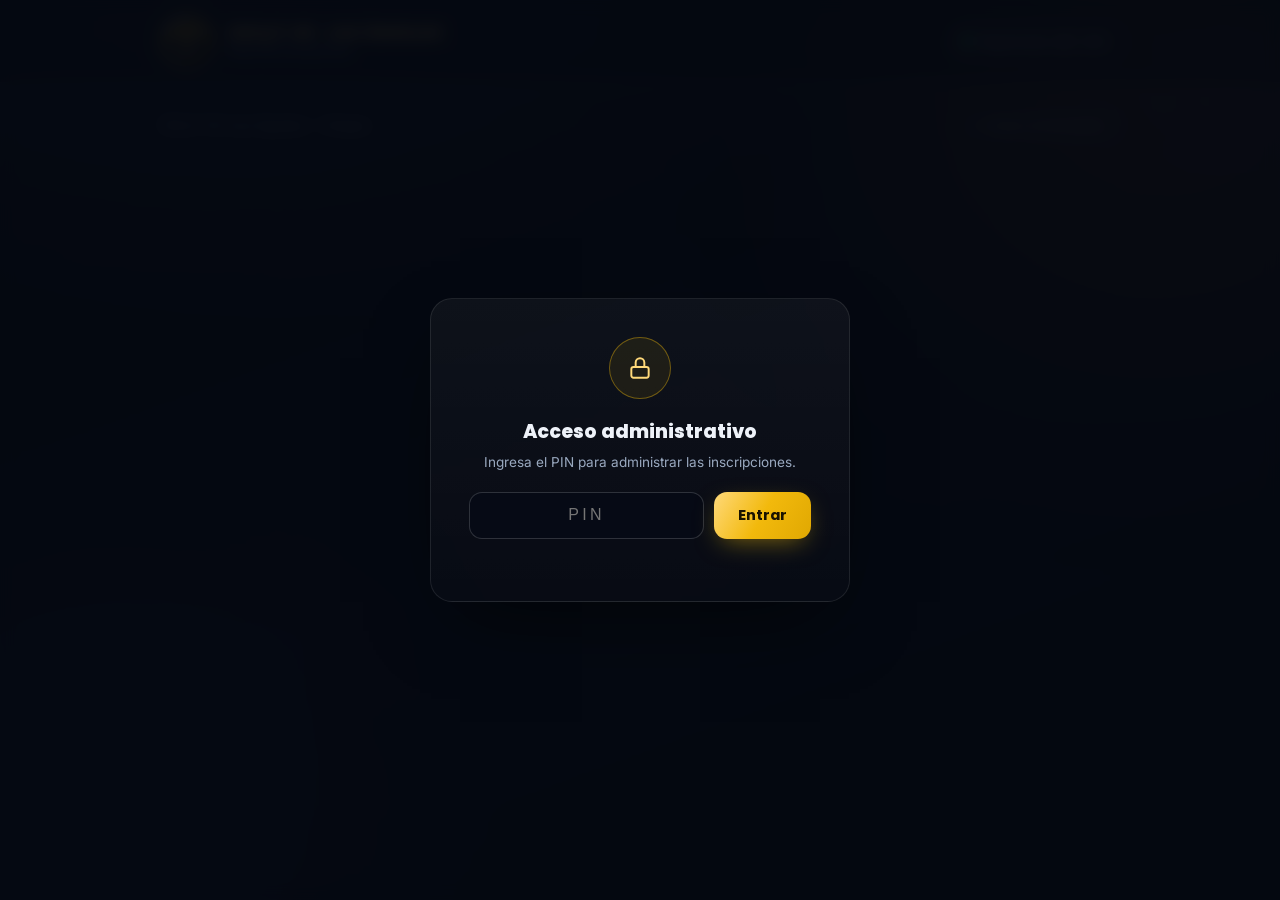
==== admin.html @ e3d8e232 "first commit" ====
<!DOCTYPE html>
<html lang="es">
<head>
  <meta charset="UTF-8">
  <meta name="viewport" content="width=device-width, initial-scale=1.0">
  <title>Panel · Inscripciones CECyT 40 «Las Águilas»</title>
  <link rel="preconnect" href="https://fonts.googleapis.com">
  <link rel="preconnect" href="https://fonts.gstatic.com" crossorigin>
  <link href="https://fonts.googleapis.com/css2?family=Poppins:wght@500;600;700;800&family=Inter:wght@400;500;600&display=swap" rel="stylesheet">
  <link rel="stylesheet" href="css/styles.css">
  <script src="https://cdn.sheetjs.com/xlsx-0.20.3/package/dist/xlsx.full.min.js"></script>
  <style>
    .admin-top { display: flex; align-items: center; justify-content: space-between; gap: 14px; flex-wrap: wrap; margin-bottom: 26px; }
    .st {
      margin-top: 38px; margin-bottom: 20px;
      font-family: "Poppins", sans-serif; font-weight: 700; font-size: clamp(1.3rem, 3vw, 1.7rem);
      display: flex; align-items: center; gap: 12px;
    }
    .st::after { content: ""; flex: 1; height: 1px; background: var(--line); }

    .stats-grid { display: grid; grid-template-columns: repeat(auto-fit, minmax(190px, 1fr)); gap: 14px; margin-bottom: 26px; }
    .stat-card {
      border: 1px solid var(--line); border-radius: 18px;
      background: rgba(255,255,255,.03);
      padding: 18px;
    }
    .stat-card .num { font-family: "Poppins", sans-serif; font-size: 1.9rem; font-weight: 800; letter-spacing: -.02em; }
    .stat-card .label { color: var(--muted); font-size: .8rem; margin-top: 4px; }
    .stat-card .bar { margin-top: 12px; height: 6px; border-radius: 6px; background: rgba(255,255,255,.07); overflow: hidden; }
    .stat-card .bar > span { display: block; height: 100%; background: linear-gradient(90deg, var(--gold-dark), var(--gold)); border-radius: 6px; }
    .stat-card.accent .num, .stat-card.accent svg { color: var(--gold-2); background: none; }
    .stat-card svg { width: 22px; height: 22px; color: var(--gold-2); margin-bottom: 8px; }

    .club-meter { border: 1px solid var(--line); border-radius: 18px; background: rgba(255,255,255,.028); padding: 20px; }
    .meter-row { padding: 11px 0; border-bottom: 1px solid rgba(255,255,255,.06); }
    .meter-row:last-child { border-bottom: none; }
    .meter-top { display: flex; justify-content: space-between; align-items: center; gap: 12px; font-size: .88rem; margin-bottom: 7px; }
    .meter-top b { font-weight: 600; }
    .meter-top .cnt { color: var(--muted); font-size: .78rem; white-space: nowrap; }
    .meter-top .cnt em { color: var(--gold-2); font-style: normal; font-weight: 600; }
    .meter-bar { height: 7px; border-radius: 7px; background: rgba(255,255,255,.07); overflow: hidden; }
    .meter-fill { height: 100%; border-radius: 7px; background: linear-gradient(90deg, var(--gold-dark), var(--gold)); transition: width .5s ease; }
    .meter-fill.warn { background: linear-gradient(90deg, #cc6d00, var(--gold)); }
    .meter-fill.full { background: linear-gradient(90deg, #b5444a, var(--red)); }

    .toolbar { display: flex; gap: 12px; flex-wrap: wrap; margin-bottom: 16px; align-items: center; }
    .search input {
      padding: 11px 15px; font-size: .9rem; color: var(--text);
      background: rgba(6,11,22,.6); border: 1px solid var(--line-strong); border-radius: 12px; outline: none;
      min-width: 230px; transition: border-color .2s ease, box-shadow .2s ease;
    }
    .search input:focus { border-color: var(--gold); box-shadow: 0 0 0 4px rgba(242,185,12,.12); }
    select {
      padding: 11px 14px; font-size: .9rem; color: var(--text);
      background: rgba(6,11,22,.6); border: 1px solid var(--line-strong); border-radius: 12px; outline: none;
    }
    select:focus { border-color: var(--gold); }
    select option { background: #0c1424; color: var(--text); }

    .btn-sm { padding: 11px 16px; font-size: .82rem; border-radius: 11px; }
    .btn-outline { color: var(--text); background: rgba(255,255,255,.04); border: 1px solid var(--line-strong); }
    .btn-outline:hover { border-color: var(--gold); color: var(--gold-2); background: rgba(242,185,12,.06); }
    .btn-danger { color: #ffb3b5; background: rgba(255,90,95,.08); border: 1px solid rgba(255,90,95,.35); }
    .btn-danger:hover { background: rgba(255,90,95,.16); }
    .spacer { flex: 1; }

    .table-wrap { overflow-x: auto; border: 1px solid var(--line); border-radius: 18px; background: rgba(255,255,255,.02); }
    table { width: 100%; border-collapse: collapse; font-size: .85rem; min-width: 760px; }
    thead th {
      text-align: left; padding: 13px 16px; font-size: .72rem; text-transform: uppercase; letter-spacing: .06em;
      color: var(--muted); border-bottom: 1px solid var(--line-strong); background: rgba(255,255,255,.03);
    }
    tbody td { padding: 12px 16px; border-bottom: 1px solid rgba(255,255,255,.05); vertical-align: middle; }
    tbody tr:last-child td { border-bottom: none; }
    tbody tr:hover { background: rgba(255,255,255,.025); }
    .td-club { font-weight: 600; color: var(--gold-2); }
    .td-muted { color: var(--muted); }
    .chip {
      display: inline-block; font-size: .72rem; font-weight: 600; padding: 4px 10px; border-radius: 999px;
      background: rgba(255,255,255,.06); border: 1px solid var(--line-strong);
    }
    .btn-del { background: none; border: none; color: var(--muted); cursor: pointer; font-size: .95rem; padding: 6px; border-radius: 8px; transition: all .18s ease; }
    .btn-del:hover { color: var(--red); background: rgba(255,90,95,.1); }

    .empty { padding: 40px; text-align: center; color: var(--muted); font-size: .9rem; }
    .empty svg { width: 30px; height: 30px; margin: 0 auto 10px; display: block; opacity: .5; }

    /* PIN overlay */
    .pin-overlay {
      position: fixed; inset: 0; z-index: 50;
      display: grid; place-items: center;
      background: rgba(5, 8, 16, .9); backdrop-filter: blur(8px);
      padding: 20px;
    }
    .pin-card { width: min(420px, 100%); text-align: center; }
    .pin-lock { width: 62px; height: 62px; margin: 0 auto 18px; border-radius: 50%; display: grid; place-items: center; color: var(--gold-2); border: 1px solid rgba(242,185,12,.4); background: rgba(242,185,12,.08); }
    .pin-lock svg { width: 26px; height: 26px; }
    .pin-title { font-family: "Poppins", sans-serif; font-weight: 800; font-size: 1.2rem; }
    .pin-sub { color: var(--muted); font-size: .85rem; margin: 8px auto 22px; }
    .pin-input-row { display: flex; gap: 10px; }
    .pin-input-row input {
      flex: 1; padding: 13px 16px; font-size: 1rem; letter-spacing: .2em; text-align: center; color: var(--text);
      background: rgba(6,11,22,.7); border: 1px solid var(--line-strong); border-radius: 13px; outline: none;
    }
    .pin-input-row input:focus { border-color: var(--gold); box-shadow: 0 0 0 4px rgba(242,185,12,.12); }
    .pin-err { color: var(--red); font-size: .8rem; margin-top: 12px; min-height: 1em; }
    .shake { animation: shake .4s ease; }
    @keyframes shake { 0%,100%{transform:translateX(0)} 25%{transform:translateX(-8px)} 75%{transform:translateX(8px)} }

    @media (max-width: 640px) {
      .toolbar .spacer { display: none; }
      .toolbar { align-items: stretch; }
      .search { flex: 1 1 100%; }
      .search input { width: 100%; min-width: 0; }
    }
  </style>
</head>
<body>
  <div class="bg-glow bg-glow-1"></div>
  <div class="bg-glow bg-glow-2"></div>
  <div class="bg-grid"></div>

  <header class="topbar">
    <div class="topbar-inner wrap">
      <a href="index.html" class="brand">
        <svg class="crest" viewBox="0 0 96 96" aria-hidden="true">
          <defs>
            <linearGradient id="oro" x1="0%" y1="0%" x2="100%" y2="100%">
              <stop offset="0%" stop-color="#ffe9a8"/>
              <stop offset="50%" stop-color="#f2b90c"/>
              <stop offset="100%" stop-color="#a87500"/>
            </linearGradient>
          </defs>
          <circle cx="48" cy="48" r="45" fill="none" stroke="url(#oro)" stroke-width="3.5"/>
          <circle cx="48" cy="48" r="38" fill="none" stroke="url(#oro)" stroke-width="1" opacity=".55"/>
          <path d="M12 46 Q16 28 32 21 L26 39 Q21 43 12 46 Z" fill="url(#oro)"/>
          <path d="M84 46 Q80 28 64 21 L70 39 Q75 43 84 46 Z" fill="url(#oro)"/>
          <path d="M48 18 Q59 23 61 35 L48 44 L35 35 Q37 23 48 18 Z" fill="url(#oro)"/>
          <path d="M44 30 L47 35 L44 35 Z" fill="#060b16"/>
          <path d="M52 30 L49 35 L52 35 Z" fill="#060b16"/>
          <polygon points="40,58 48,52 56,58 54,68 42,68" fill="url(#oro)"/>
        </svg>
        <div class="brand-text">
          <span class="brand-school">CECyT 40 · LAS ÁGUILAS</span>
          <span class="brand-sub">Panel de inscripciones</span>
        </div>
      </a>
      <div class="live-count"><span class="live-dot"></span><span>Registrados: <strong id="topCount">0</strong> / 226</span></div>
    </div>
  </header>

  <main class="wrap main" id="panelMain">
    <div class="admin-top">
      <div>
        <h1 class="hero-title" style="text-align:left">Panel de <span class="gold">admisiones</span></h1>
        <p class="sub-label" style="margin-bottom:0">Consulta, administra y exporta las inscripciones de los clubs.</p>
      </div>
      <div class="pill-group">
        <button type="button" class="btn btn-gold btn-sm" id="btnExcel">Exportar Excel</button>
        <button type="button" class="btn btn-outline btn-sm" id="btnBackup">Respaldo JSON</button>
        <button type="button" class="btn btn-outline btn-sm" id="btnRestore">Restaurar</button>
      </div>
    </div>

    <section class="stats-grid" id="statsGrid"></section>

    <section class="club-meter" id="clubMeter"></section>

    <h2 class="st">Registros <span id="rowCount" style="font-size:.9rem;color:var(--muted);font-family:Inter;font-weight:500"></span></h2>

    <div class="toolbar">
      <div class="search">
        <input type="text" id="busqueda" placeholder="Buscar por nombre, grupo o folio…">
      </div>
      <select id="filtroClub" aria-label="Filtrar por club">
        <option value="">Todos los clubs</option>
      </select>
      <button type="button" class="btn btn-outline btn-sm" id="btnClear">Vaciar registros</button>
    </div>

    <div class="table-wrap">
      <table id="tabla">
        <thead>
          <tr>
            <th>Folio</th>
            <th>Alumno</th>
            <th>Grupo</th>
            <th>Especialidad</th>
            <th>Club</th>
            <th>Fecha</th>
            <th></th>
          </tr>
        </thead>
        <tbody id="tbody"></tbody>
      </table>
      <div class="empty" id="emptyState" hidden>
        <svg viewBox="0 0 24 24" fill="none" stroke="currentColor" stroke-width="1.6" stroke-linecap="round" stroke-linejoin="round"><path d="M21 8l-9-5-9 5v8l9 5 9-5V8zM3 8l9 5 9-5M12 13v8"/></svg>
        Aún no hay registros. Las inscripciones aparecerán aquí automáticamente.
      </div>
    </div>
  </main>

  <footer class="footer wrap">
    <p>CECyT 40 «Las Águilas» · Chiapas</p>
    <a href="index.html" class="admin-link">← Volver al formulario</a>
  </footer>

  <div class="pin-overlay" id="pinOverlay">
    <div class="card pin-card">
      <div class="pin-lock">
        <svg viewBox="0 0 24 24" fill="none" stroke="currentColor" stroke-width="1.8" stroke-linecap="round" stroke-linejoin="round"><rect x="4" y="11" width="16" height="10" rx="2"/><path d="M8 11V7a4 4 0 0 1 8 0v4"/></svg>
      </div>
      <h2 class="pin-title">Acceso administrativo</h2>
      <p class="pin-sub">Ingresa el PIN para administrar las inscripciones.</p>
      <div class="pin-input-row">
        <input type="password" id="pinInput" placeholder="PIN" autocomplete="off" maxlength="20">
        <button type="button" class="btn btn-gold" id="btnPin">Entrar</button>
      </div>
      <div class="pin-err" id="pinErr"></div>
    </div>
  </div>

  <input type="file" id="fileRestore" accept="application/json" hidden>

  <script src="js/config.js"></script>
  <script src="js/admin.js"></script>
</body>
</html>
---- css/styles.css ----
:root {
  --bg: #060b16;
  --panel: #0c1424;
  --panel-2: #101a2e;
  --line: rgba(255, 255, 255, .09);
  --line-strong: rgba(255, 255, 255, .16);
  --gold: #f2b90c;
  --gold-2: #ffd97a;
  --gold-dark: #a87500;
  --text: #eef2f9;
  --muted: #9aa9c0;
  --green: #27d17f;
  --red: #ff5a5f;
  --radius: 22px;
  --shadow: 0 30px 80px -30px rgba(0, 0, 0, .7);
}

* { box-sizing: border-box; margin: 0; padding: 0; }

html { scroll-behavior: smooth; }

body {
  font-family: "Inter", system-ui, sans-serif;
  color: var(--text);
  background: radial-gradient(1200px 700px at 15% -10%, #14233f 0%, transparent 60%),
              radial-gradient(900px 600px at 95% 10%, #1a1a2e 0%, transparent 55%),
              linear-gradient(160deg, #060b16 0%, #0a1122 55%, #060b16 100%);
  min-height: 100vh;
  overflow-x: hidden;
  -webkit-font-smoothing: antialiased;
}

::selection { background: var(--gold); color: #0a0a0a; }

.bg-glow {
  position: fixed;
  border-radius: 50%;
  filter: blur(120px);
  z-index: 0;
  pointer-events: none;
}
.bg-glow-1 { width: 520px; height: 520px; background: rgba(242, 185, 12, .10); top: -160px; right: -120px; }
.bg-glow-2 { width: 460px; height: 460px; background: rgba(70, 120, 255, .09); bottom: -160px; left: -120px; }
.bg-grid {
  position: fixed;
  inset: 0;
  z-index: 0;
  pointer-events: none;
  background-image: linear-gradient(rgba(255,255,255,.025) 1px, transparent 1px),
                    linear-gradient(90deg, rgba(255,255,255,.025) 1px, transparent 1px);
  background-size: 44px 44px;
  mask-image: radial-gradient(ellipse 80% 60% at 50% 0%, #000 0%, transparent 70%);
}

.wrap { width: min(960px, 92vw); margin-inline: auto; }

/* ---------- Topbar ---------- */
.topbar {
  position: relative;
  z-index: 2;
  border-bottom: 1px solid var(--line);
  background: rgba(6, 11, 22, .55);
  backdrop-filter: blur(14px);
}
.topbar-inner { display: flex; align-items: center; justify-content: space-between; gap: 18px; padding: 14px 0; }

.brand { display: flex; align-items: center; gap: 14px; text-decoration: none; }
.crest { width: 54px; height: 54px; flex: none; filter: drop-shadow(0 4px 14px rgba(242,185,12,.35)); }
.brand-text { display: flex; flex-direction: column; line-height: 1.15; }
.brand-school { font-family: "Poppins", sans-serif; font-weight: 800; font-size: .98rem; letter-spacing: .06em; color: var(--gold-2); }
.brand-sub { font-size: .72rem; color: var(--muted); margin-top: 3px; }

.live-count {
  display: flex; align-items: center; gap: 9px;
  font-size: .8rem; color: var(--muted);
  padding: 9px 14px;
  border: 1px solid var(--line);
  border-radius: 999px;
  background: rgba(255, 255, 255, .03);
  white-space: nowrap;
}
.live-count strong { color: var(--text); font-weight: 600; }
.live-dot { width: 8px; height: 8px; border-radius: 50%; background: var(--green); box-shadow: 0 0 0 4px rgba(39,209,127,.15); animation: pulse 2.2s ease-in-out infinite; }
@keyframes pulse { 0%,100% { opacity: 1; } 50% { opacity: .35; } }

/* ---------- Hero ---------- */
.main { position: relative; z-index: 1; padding: 46px 0 30px; }
.hero { text-align: center; margin-bottom: 34px; animation: fadeUp .6s ease both; }
.hero-title {
  font-family: "Poppins", sans-serif;
  font-weight: 800;
  font-size: clamp(1.7rem, 4.4vw, 2.7rem);
  letter-spacing: -.02em;
}
.gold {
  background: linear-gradient(100deg, #ffe9a8 0%, var(--gold) 45%, var(--gold-dark) 100%);
  -webkit-background-clip: text;
  background-clip: text;
  color: transparent;
}
.hero-sub { max-width: 620px; margin: 14px auto 0; color: var(--muted); font-size: .95rem; line-height: 1.65; }
.hero-stats { display: flex; flex-wrap: wrap; justify-content: center; gap: 10px; margin-top: 22px; }
.stat-chip {
  padding: 8px 16px;
  border: 1px solid var(--line);
  border-radius: 999px;
  background: rgba(255, 255, 255, .035);
  font-size: .8rem;
  color: var(--muted);
}
.stat-chip strong { color: var(--gold-2); font-weight: 700; }

@keyframes fadeUp { from { opacity: 0; transform: translateY(16px); } to { opacity: 1; transform: none; } }

/* ---------- Card ---------- */
.card {
  position: relative;
  background: linear-gradient(180deg, rgba(255,255,255,.045), rgba(255,255,255,.015));
  border: 1px solid var(--line);
  border-radius: var(--radius);
  box-shadow: var(--shadow);
  padding: clamp(20px, 4vw, 38px);
  animation: fadeUp .65s .08s ease both;
}

/* stepper */
.stepper { display: flex; align-items: center; gap: 14px; margin-bottom: 30px; }
.step { display: flex; align-items: center; gap: 10px; }
.step-num {
  width: 34px; height: 34px; flex: none;
  display: grid; place-items: center;
  border-radius: 50%;
  border: 2px solid var(--line-strong);
  color: var(--muted);
  font-family: "Poppins", sans-serif;
  font-weight: 700; font-size: .9rem;
  transition: all .3s ease;
}
.step-label { font-size: .78rem; color: var(--muted); font-weight: 500; transition: color .3s ease; }
.step.done .step-num { background: var(--gold); border-color: var(--gold); color: #0a0a0a; }
.step.done .step-label { color: var(--text); }
.step-line { flex: 1; height: 2px; background: var(--line-strong); position: relative; overflow: hidden; border-radius: 2px; }
.step-line::after {
  content: ""; position: absolute; inset: 0;
  background: linear-gradient(90deg, var(--gold), var(--gold-2));
  transform-origin: left;
  transition: transform .5s ease;
}
.step-line.fill::after { transform: scaleX(1); }
.step-line.empty::after { transform: scaleX(0); }

/* notices */
.md-notice, .md-error { padding: 13px 16px; border-radius: 14px; font-size: .86rem; margin-bottom: 18px; line-height: 1.5; }
.md-notice { border: 1px solid rgba(242,185,12,.35); background: rgba(242,185,12,.08); color: var(--gold-2); }
.md-error { border: 1px solid rgba(255,90,95,.35); background: rgba(255,90,95,.08); color: #ffb3b5; }

/* ---------- Fields ---------- */
.field-group { display: grid; grid-template-columns: 1fr 1fr; gap: 16px; }
.field { margin-bottom: 18px; }
.field-full { grid-column: 1 / -1; }
.field label, .field-title {
  display: block;
  font-size: .82rem;
  font-weight: 600;
  margin-bottom: 8px;
  letter-spacing: .01em;
}
.field label em, .field-title em { color: var(--gold); font-style: normal; }
.field-title + .pill-group { margin-top: 0; }

input[type="text"] {
  width: 100%;
  padding: 13px 16px;
  font-size: .95rem;
  color: var(--text);
  background: rgba(6, 11, 22, .6);
  border: 1px solid var(--line-strong);
  border-radius: 13px;
  outline: none;
  transition: border-color .2s ease, box-shadow .2s ease, background .2s ease;
}
input[type="text"]::placeholder { color: rgba(154, 169, 192, .5); }
input[type="text"]:focus {
  border-color: var(--gold);
  background: rgba(6, 11, 22, .85);
  box-shadow: 0 0 0 4px rgba(242, 185, 12, .12);
}

.pill-group { display: flex; flex-wrap: wrap; gap: 10px; }
.pill {
  padding: 10px 20px;
  font-family: inherit; font-size: .88rem; font-weight: 600;
  color: var(--muted);
  background: rgba(255, 255, 255, .035);
  border: 1px solid var(--line-strong);
  border-radius: 999px;
  cursor: pointer;
  transition: all .22s ease;
}
.pill:hover { border-color: rgba(242,185,12,.5); color: var(--text); transform: translateY(-1px); }
.pill.selected {
  background: linear-gradient(120deg, rgba(242,185,12,.18), rgba(242,185,12,.06));
  border-color: var(--gold);
  color: var(--gold-2);
  box-shadow: inset 0 0 0 1px rgba(242,185,12,.25);
}

/* ---------- Buttons ---------- */
.btn {
  display: inline-flex; align-items: center; justify-content: center; gap: 9px;
  padding: 13px 24px;
  font-family: "Poppins", sans-serif; font-size: .92rem; font-weight: 700;
  border-radius: 13px;
  border: none;
  cursor: pointer;
  transition: transform .18s ease, box-shadow .18s ease, background .18s ease, opacity .18s ease;
}
.btn svg { width: 17px; height: 17px; }
.btn-gold {
  color: #1a1300;
  background: linear-gradient(120deg, var(--gold-2) 0%, var(--gold) 50%, #e0a802 100%);
  box-shadow: 0 8px 26px -8px rgba(242, 185, 12, .55);
}
.btn-gold:hover { transform: translateY(-2px); box-shadow: 0 14px 34px -8px rgba(242, 185, 12, .7); }
.btn-gold:active { transform: translateY(0); }
.btn-gold:disabled { opacity: .45; cursor: not-allowed; transform: none; box-shadow: none; }
.btn-ghost {
  color: var(--muted);
  background: rgba(255, 255, 255, .04);
  border: 1px solid var(--line-strong);
}
.btn-ghost:hover { color: var(--text); border-color: var(--line-strong); background: rgba(255,255,255,.07); }
.btn-block { width: 100%; }

.actions { display: flex; justify-content: flex-end; margin-top: 8px; }
.actions-between { justify-content: space-between; gap: 12px; flex-wrap: wrap; }
.sub-label { color: var(--muted); font-size: .88rem; margin-bottom: 18px; line-height: 1.6; }
.sub-label strong { color: var(--gold-2); }

/* ---------- Club grid ---------- */
.club-grid { display: grid; grid-template-columns: repeat(auto-fill, minmax(250px, 1fr)); gap: 14px; margin-bottom: 22px; }

.club-option { position: relative; }
.club-option input {
  position: absolute; opacity: 0; width: 0; height: 0; pointer-events: none;
}
.club-card {
  height: 100%;
  display: flex; flex-direction: column;
  padding: 18px;
  border: 1.5px solid var(--line);
  border-radius: 16px;
  background: rgba(255, 255, 255, .028);
  cursor: pointer;
  transition: border-color .2s ease, background .2s ease, transform .2s ease, box-shadow .2s ease;
}
.club-card:hover { border-color: rgba(242, 185, 12, .45); transform: translateY(-2px); }
.club-option input:checked + .club-card {
  border-color: var(--gold);
  background: linear-gradient(160deg, rgba(242,185,12,.13), rgba(242,185,12,.03));
  box-shadow: 0 0 0 3px rgba(242, 185, 12, .12), 0 10px 26px -14px rgba(0,0,0,.6);
}
.club-option input:focus-visible + .club-card { outline: 2px solid var(--gold); outline-offset: 2px; }

.club-head { display: flex; align-items: flex-start; justify-content: space-between; gap: 10px; }
.club-name { font-family: "Poppins", sans-serif; font-weight: 700; font-size: 1rem; line-height: 1.3; }
.club-meta { display: block; margin-top: 8px; font-size: .78rem; color: var(--muted); line-height: 1.5; }
.club-meta svg { width: 13px; height: 13px; vertical-align: -2px; margin-right: 5px; opacity: .8; }
.check-pill {
  flex: none;
  width: 26px; height: 26px;
  display: grid; place-items: center;
  border: 2px solid var(--line-strong);
  border-radius: 50%;
  color: transparent;
  transition: all .2s ease;
}
.check-pill svg { width: 14px; height: 14px; }
.club-option input:checked + .club-card .check-pill { background: var(--gold); border-color: var(--gold); color: #0a0a0a; }

.cap { margin-top: 14px; }
.cap-row { display: flex; justify-content: space-between; font-size: .72rem; color: var(--muted); margin-bottom: 6px; }
.cap-row b { color: var(--text); font-weight: 600; }
.cap-bar { height: 6px; border-radius: 6px; background: rgba(255, 255, 255, .07); overflow: hidden; }
.cap-fill { height: 100%; border-radius: 6px; background: linear-gradient(90deg, var(--gold-dark), var(--gold)); transition: width .5s ease; }
.cap-fill.warn { background: linear-gradient(90deg, #cc6d00, var(--gold)); }
.cap-fill.full { background: linear-gradient(90deg, #b5444a, var(--red)); }

.club-option.full .club-card { cursor: not-allowed; border-style: dashed; border-color: rgba(255,255,255,.14); background: rgba(255,255,255,.015); opacity: .6; }
.club-option.full .club-card:hover { transform: none; border-color: rgba(255,255,255,.14); }
.club-option.full .cap-bar { background: rgba(255,90,95,.18); }
.club-option.full .cap-fill { background: var(--red); }
.tag-lleno { display: inline-block; font-size: .66rem; font-weight: 700; letter-spacing: .08em; color: var(--red); border: 1px solid rgba(255,90,95,.4); background: rgba(255,90,95,.1); padding: 3px 8px; border-radius: 999px; text-transform: uppercase; margin-top: 9px; }
.tag-casi { display: inline-block; font-size: .66rem; font-weight: 700; letter-spacing: .08em; color: var(--gold-2); border: 1px solid rgba(242,185,12,.4); background: rgba(242,185,12,.1); padding: 3px 8px; border-radius: 999px; text-transform: uppercase; margin-top: 9px; }

/* ---------- Confirm ---------- */
.confirm { text-align: center; animation: fadeUp .5s ease both; }
.confirm-badge {
  width: 78px; height: 78px; margin: 6px auto 18px;
  display: grid; place-items: center;
  border-radius: 50%;
  color: #0a1f12;
  background: radial-gradient(circle at 30% 30%, #5ef0a6, var(--green));
  box-shadow: 0 0 0 10px rgba(39, 209, 127, .12), 0 16px 40px -14px rgba(39,209,127,.5);
}
.confirm-badge svg { width: 36px; height: 36px; }
.confirm-title { font-family: "Poppins", sans-serif; font-weight: 800; font-size: 1.5rem; }
.confirm-sub { color: var(--muted); margin-top: 8px; font-size: .95rem; }
.confirm-sub strong { color: var(--text); }
.confirm-note { color: var(--muted); font-size: .8rem; margin: 18px 0 22px; }

.ticket {
  margin: 22px auto 0;
  max-width: 430px;
  border: 1px solid var(--line-strong);
  border-radius: 18px;
  background: rgba(6, 11, 22, .55);
  overflow: hidden;
  text-align: left;
  font-size: .86rem;
}
.ticket-head {
  display: flex; justify-content: space-between; align-items: center; gap: 10px;
  padding: 13px 18px;
  background: linear-gradient(120deg, rgba(242,185,12,.16), rgba(242,185,12,.04));
  border-bottom: 1px dashed var(--line-strong);
  font-family: "Poppins", sans-serif; font-weight: 700; font-size: .82rem;
  color: var(--gold-2);
}
.ticket-body { padding: 4px 18px 12px; }
.t-row { display: flex; justify-content: space-between; gap: 14px; padding: 9px 0; border-bottom: 1px dashed rgba(255,255,255,.07); }
.t-row:last-child { border-bottom: none; }
.t-row span:first-child { color: var(--muted); }
.t-row span:last-child { font-weight: 600; text-align: right; }
.t-folio { font-family: "Poppins", sans-serif; font-weight: 700; color: var(--gold-2); letter-spacing: .04em; }

/* ---------- Footer ---------- */
.footer { position: relative; z-index: 1; display: flex; align-items: center; justify-content: space-between; gap: 12px; padding: 26px 0 34px; border-top: 1px solid var(--line); color: var(--muted); font-size: .8rem; flex-wrap: wrap; }
.admin-link { color: var(--muted); text-decoration: none; padding: 7px 14px; border: 1px solid var(--line); border-radius: 999px; transition: all .2s ease; }
.admin-link:hover { color: var(--gold-2); border-color: var(--gold); }

/* ---------- Responsive ---------- */
@media (max-width: 680px) {
  .field-group { grid-template-columns: 1fr; }
  .topbar-inner { flex-direction: column; align-items: flex-start; }
  .actions-between { flex-direction: column-reverse; }
  .actions-between .btn { width: 100%; }
  .pill { flex: 1; text-align: center; }
}
@media (prefers-reduced-motion: reduce) {
  *, *::before, *::after { animation: none !important; transition: none !important; }
}
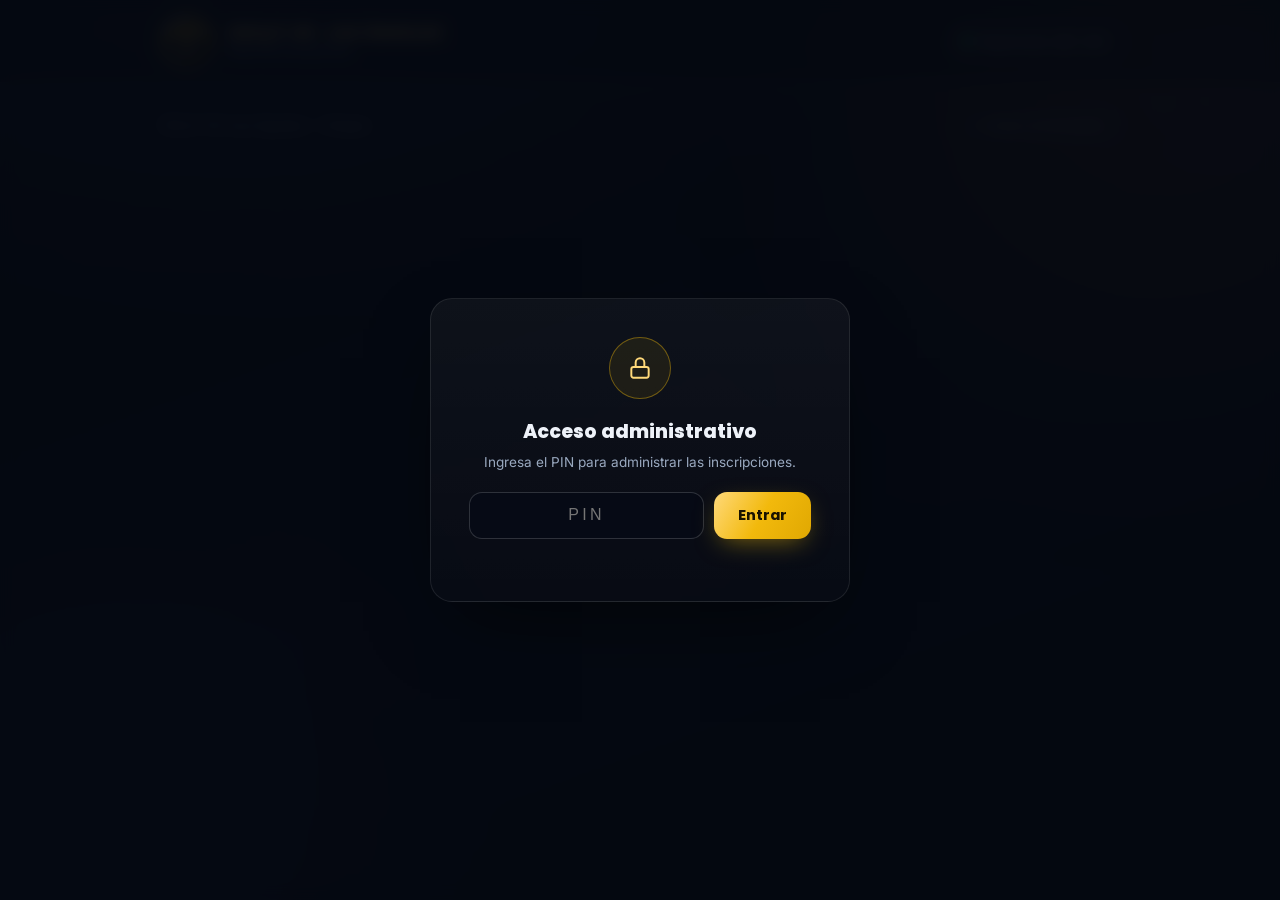
==== commit 61c364be: "Corregir cupo mostrado a 240 en UI y mensajes" ====
--- a/admin.html
+++ b/admin.html
@@ -145,7 +145,7 @@
           <span class="brand-sub">Panel de inscripciones</span>
         </div>
       </a>
-      <div class="live-count"><span class="live-dot"></span><span>Registrados: <strong id="topCount">0</strong> / 226</span></div>
+      <div class="live-count"><span class="live-dot"></span><span>Registrados: <strong id="topCount">0</strong> / 240</span></div>
     </div>
   </header>
 
@@ -157,6 +157,8 @@
       </div>
       <div class="pill-group">
         <button type="button" class="btn btn-gold btn-sm" id="btnExcel">Exportar Excel</button>
+        <button type="button" class="btn btn-outline btn-sm" id="btnSheet" hidden>Abrir Google Sheet</button>
+        <button type="button" class="btn btn-outline btn-sm" id="btnSync" hidden>Sincronizar</button>
         <button type="button" class="btn btn-outline btn-sm" id="btnBackup">Respaldo JSON</button>
         <button type="button" class="btn btn-outline btn-sm" id="btnRestore">Restaurar</button>
       </div>
--- a/css/styles.css
+++ b/css/styles.css
@@ -224,6 +224,15 @@
 .btn-gold:hover { transform: translateY(-2px); box-shadow: 0 14px 34px -8px rgba(242, 185, 12, .7); }
 .btn-gold:active { transform: translateY(0); }
 .btn-gold:disabled { opacity: .45; cursor: not-allowed; transform: none; box-shadow: none; }
+.btn .spinner {
+  width: 17px; height: 17px;
+  border: 2.5px solid rgba(26, 19, 0, .3);
+  border-top-color: #1a1300;
+  border-radius: 50%;
+  animation: spin .6s linear infinite;
+  flex: none;
+}
+@keyframes spin { to { transform: rotate(360deg); } }
 .btn-ghost {
   color: var(--muted);
   background: rgba(255, 255, 255, .04);
@@ -308,6 +317,16 @@
 .confirm-sub { color: var(--muted); margin-top: 8px; font-size: .95rem; }
 .confirm-sub strong { color: var(--text); }
 .confirm-note { color: var(--muted); font-size: .8rem; margin: 18px 0 22px; }
+.sync-note {
+  margin: 14px auto 0;
+  max-width: 430px;
+  font-size: .78rem;
+  padding: 10px 14px;
+  border-radius: 12px;
+  border: 1px solid rgba(39, 209, 127, .35);
+  background: rgba(39, 209, 127, .08);
+  color: #7fe3b2;
+}
 
 .ticket {
   margin: 22px auto 0;
